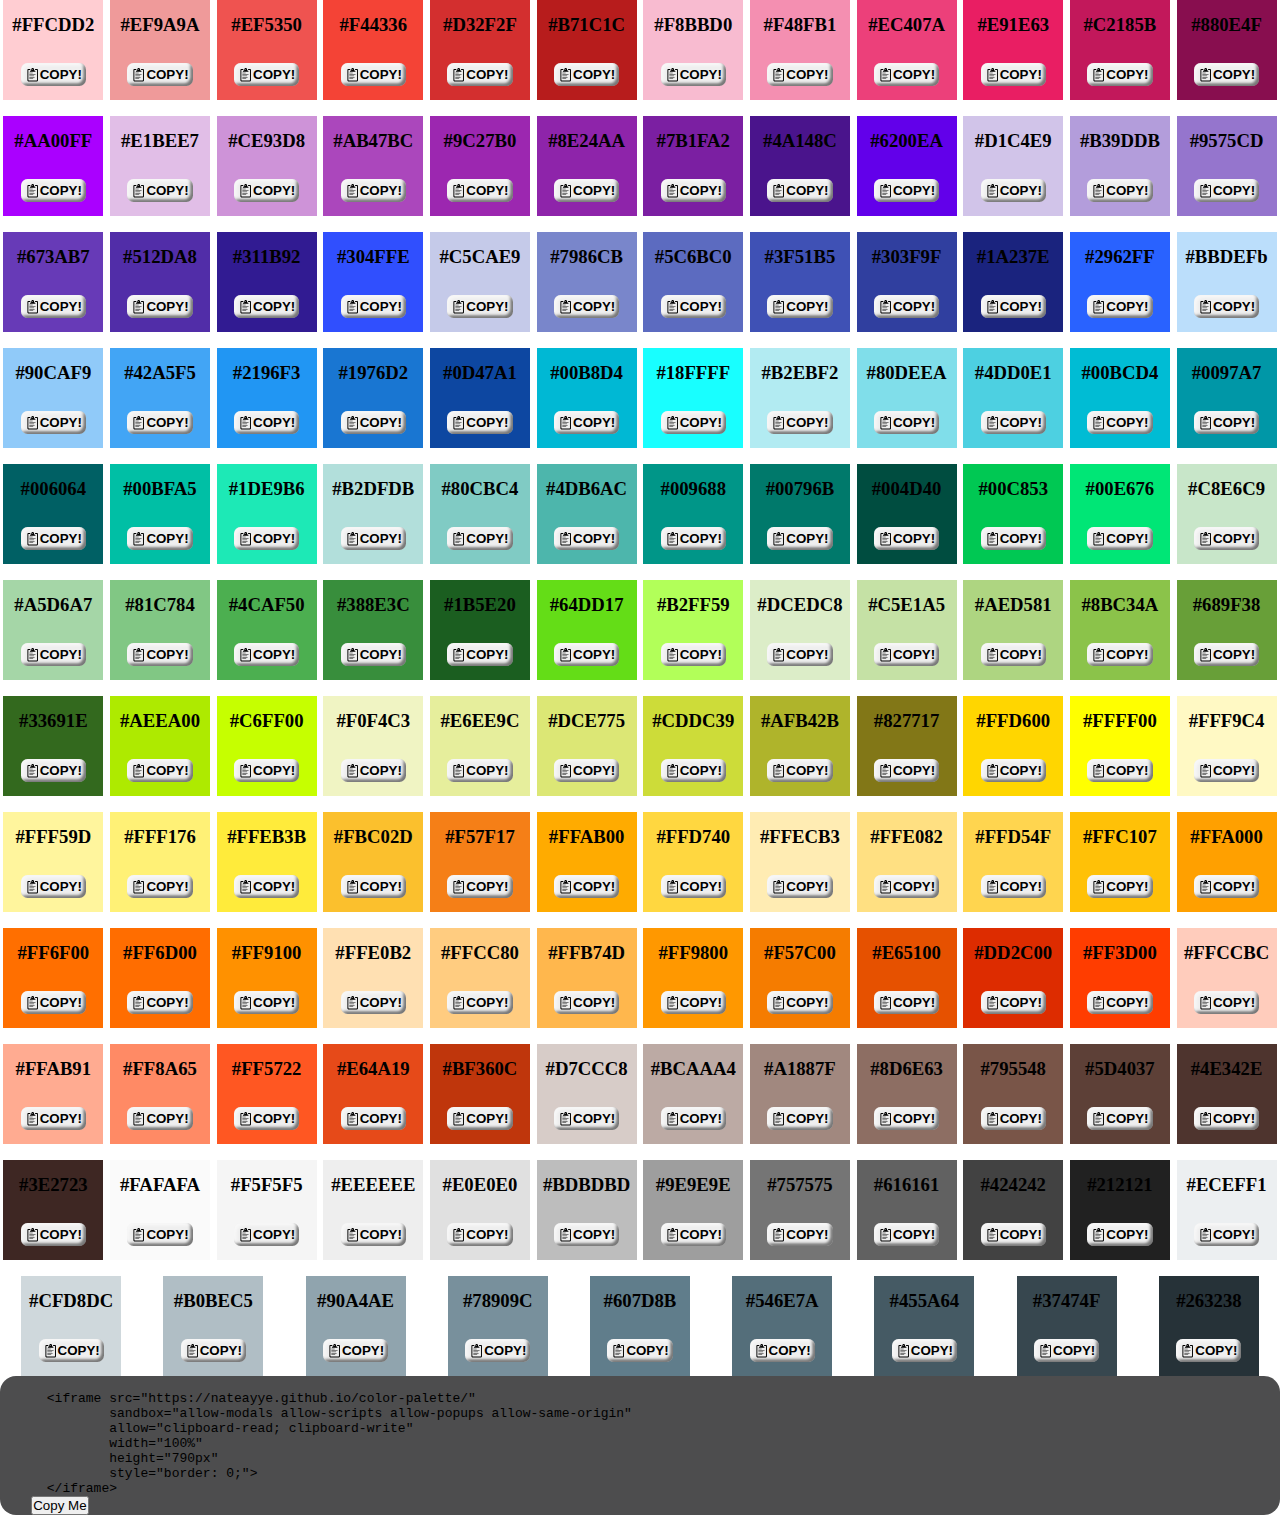
==== index.html @ 9f2845b7 "Added an iframe copier for Embeds" ====
<!doctype html>
<html lang="en">
<head>
  <meta charset="UTF-8">
  <meta name="viewport"
        content="width=device-width, user-scalable=no, initial-scale=1.0, maximum-scale=1.0, minimum-scale=1.0">
  <meta http-equiv="X-UA-Compatible" content="ie=edge">
  <meta content="Color Palette" property="og:title" />
  <meta content="Site Description" property="og:description" />
  <meta content="https://embed.com/this-is-the-site-url" property="og:url" />
  <meta content="https://embed.com/embedimage.png" property="og:image" />
  <meta content="#43B581" data-react-helmet="true" name="theme-color" />
  <link rel="stylesheet" href="assets/styles/styles.css">
  <script defer src="assets/scripts/app.js"></script>
  <title>Color Palette </title>
</head>
<body>
  <div id="app">

  </div>
<script>
  const buttons = document.querySelectorAll('.copyBtn');
  buttons.forEach(btn => {
    btn.addEventListener('click')
  })
</script>
</body>
</html>
---- assets/styles/styles.css ----
*,
*::before,
*::after {
    margin: 0;
    padding: 0;
}


.palette {
    display: flex;
    flex-wrap: wrap;
    justify-content: space-around;
    row-gap: 1rem;
}

.color {
 width: 100px;
 height: 100px;
    display: grid;
    place-items: center;
}

.copyBtn {
    display: flex;
    padding: .25rem;
    align-items: center;
    border: none;
    box-shadow: inset 0.2em 0.2em 0.2em 0 rgba(255,255,255,0.5), inset -0.2em -0.2em 0.2em 0 rgba(0,0,0,0.5);
    font-weight: 600;
    text-align: center ;
    border-radius: .5em;
    cursor: pointer;

}

.copyBtn:active {
    box-shadow: inset 0.2em 0.2em 0.2em 0 rgba(0,0,0,0.5) , inset -0.2em -0.2em 0.2em 0 rgba(255,255,255,0.5) ;
    background: rgb(166, 165, 165);

}

::-webkit-scrollbar {
    width: .5rem;
}
::-webkit-scrollbar-track {
    background: transparent;
}

::-webkit-scrollbar-thumb {
    background: #04050a;
    border-radius: 100vh;
}

pre {
    border-radius: 1rem;
    background: rgba(11, 11, 12, 0.73);
}

.embed {
    position: relative;
}
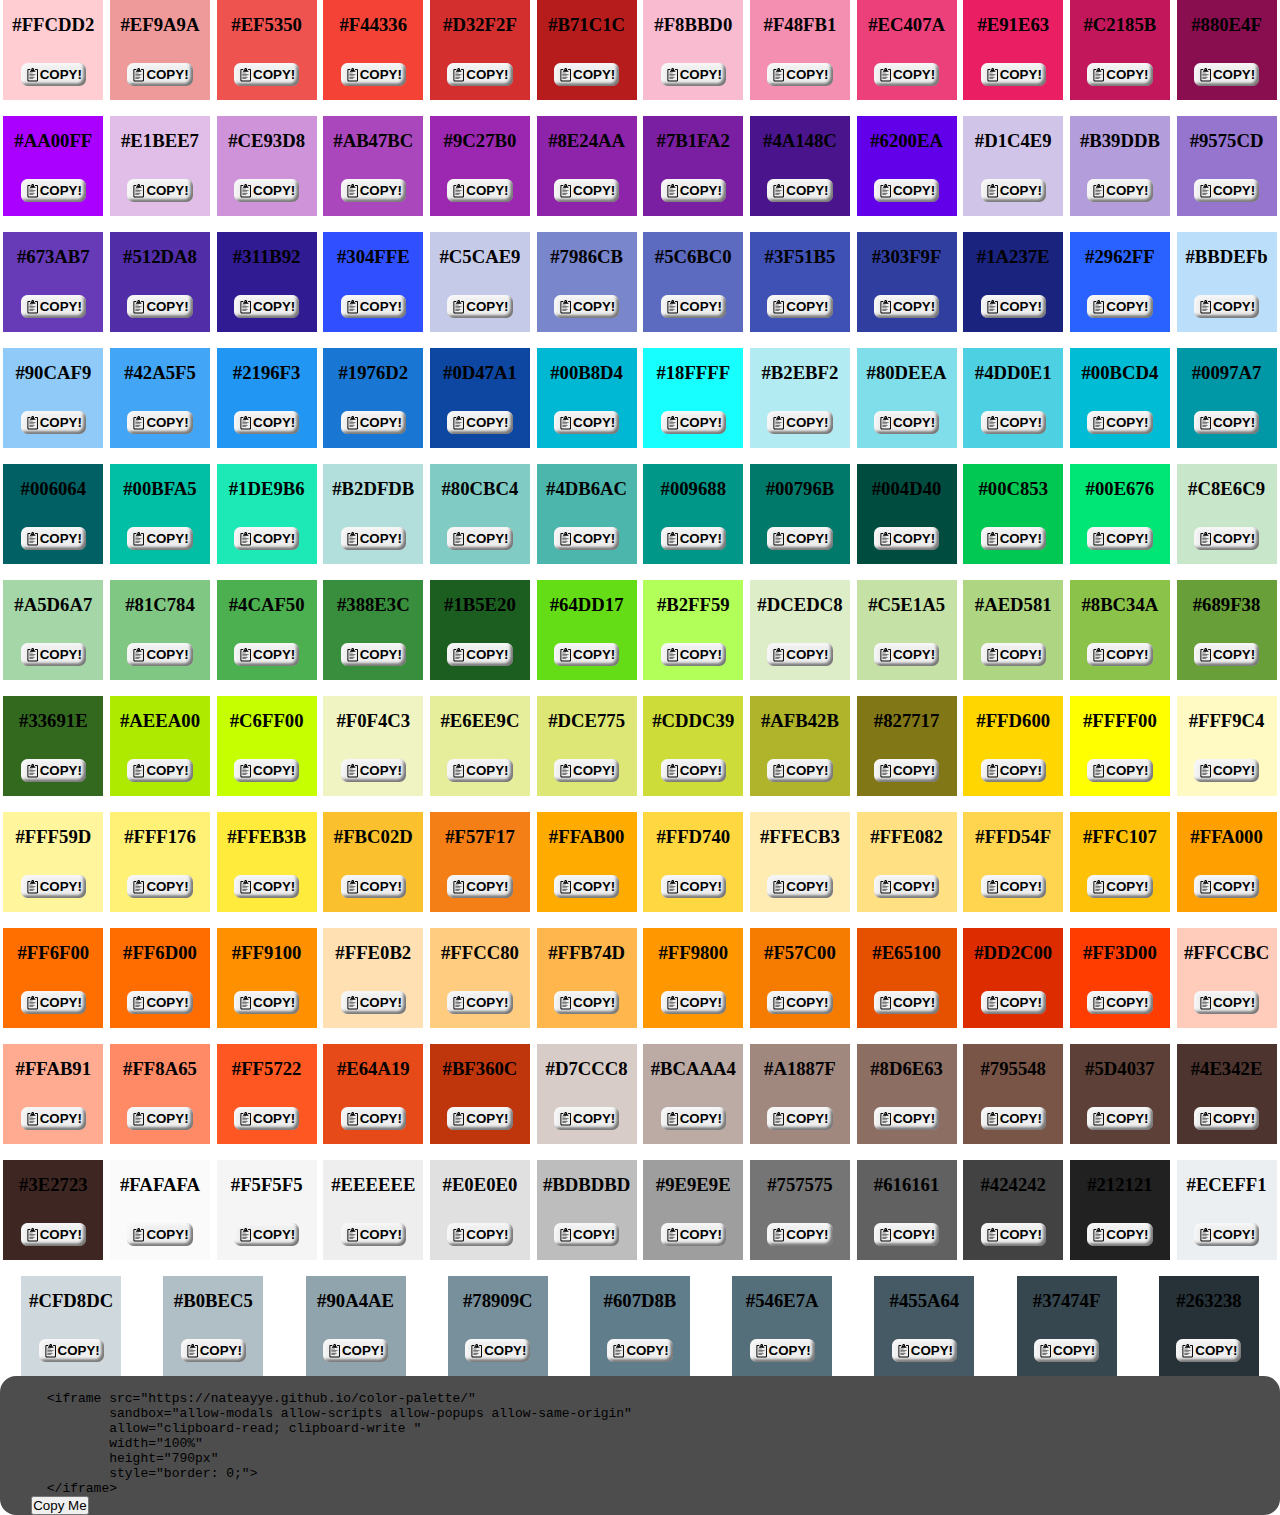
==== commit 9cee1c3e: "Made Ãa couple different versions Current is V.4" ====
--- a/index.html
+++ b/index.html
@@ -19,10 +19,6 @@
 
   </div>
 <script>
-  const buttons = document.querySelectorAll('.copyBtn');
-  buttons.forEach(btn => {
-    btn.addEventListener('click')
-  })
 </script>
 </body>
 </html>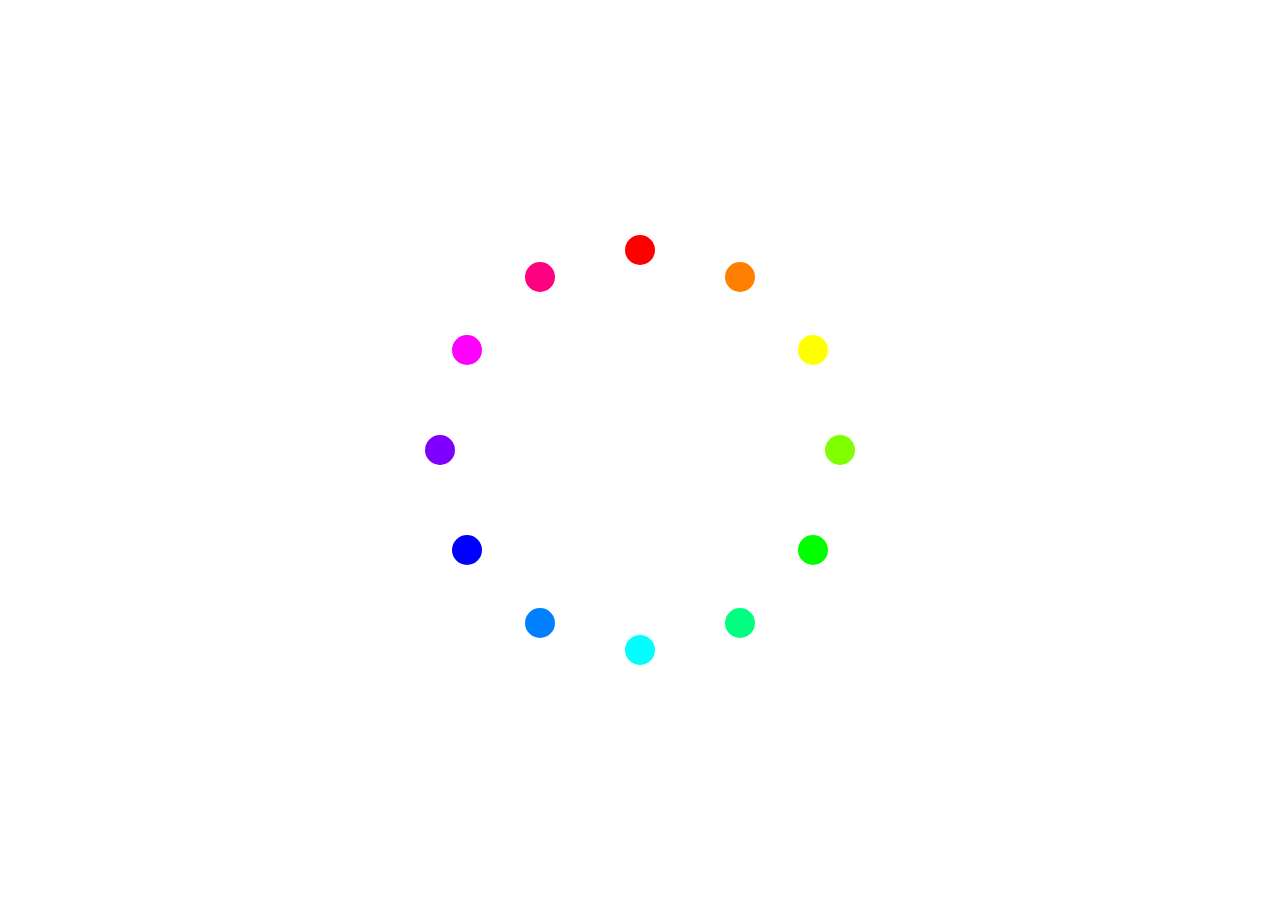
==== commit bbb501f4: "Moving to V.4" ====
--- a/index.html
+++ b/index.html
@@ -5,20 +5,13 @@
   <meta name="viewport"
         content="width=device-width, user-scalable=no, initial-scale=1.0, maximum-scale=1.0, minimum-scale=1.0">
   <meta http-equiv="X-UA-Compatible" content="ie=edge">
-  <meta content="Color Palette" property="og:title" />
-  <meta content="Site Description" property="og:description" />
-  <meta content="https://embed.com/this-is-the-site-url" property="og:url" />
-  <meta content="https://embed.com/embedimage.png" property="og:image" />
-  <meta content="#43B581" data-react-helmet="true" name="theme-color" />
-  <link rel="stylesheet" href="assets/styles/styles.css">
-  <script defer src="assets/scripts/app.js"></script>
-  <title>Color Palette </title>
+  <link rel="stylesheet" href="styles/styles.css">
+  <script type="text/javascript" src="scripts/NameThatColor.js"></script>
+  <script src="scripts/app.js" defer></script>
+
+  <title>Color Palette V.4</title>
 </head>
 <body>
-  <div id="app">
-
-  </div>
-<script>
-</script>
+  <div id="app" ></div>
 </body>
 </html>--- a/styles/styles.css
+++ b/styles/styles.css
@@ -0,0 +1,51 @@
+:root {
+    --palette-padding: 1rem ;
+    --palette-diamiter: 400;
+    --palette-radius: 200;
+
+    --hex-width: 30px;
+    --hex-grid-padding: 2rem;
+
+}
+
+
+*,
+*::after,
+*::before {
+    margin: 0;
+    padding: 0;
+}
+
+body {
+    min-height: 100vh;
+}
+
+#app {
+    min-height: inherit;
+}
+
+#palette {
+    position: absolute;
+    left: 50%;
+    top: 50%;
+    transform: translate(-50%, -50%) rotate(0);
+
+    transition: transform 500ms ease-in-out;
+}
+
+.colors {
+    position: absolute;
+    border-radius: 50%;
+
+
+    transition: transform 0.2s ease;
+}
+
+.colors:hover {
+    transform: scale(1.5);
+}
+.active-color {
+    transform: scale(1.5);
+}
+
+
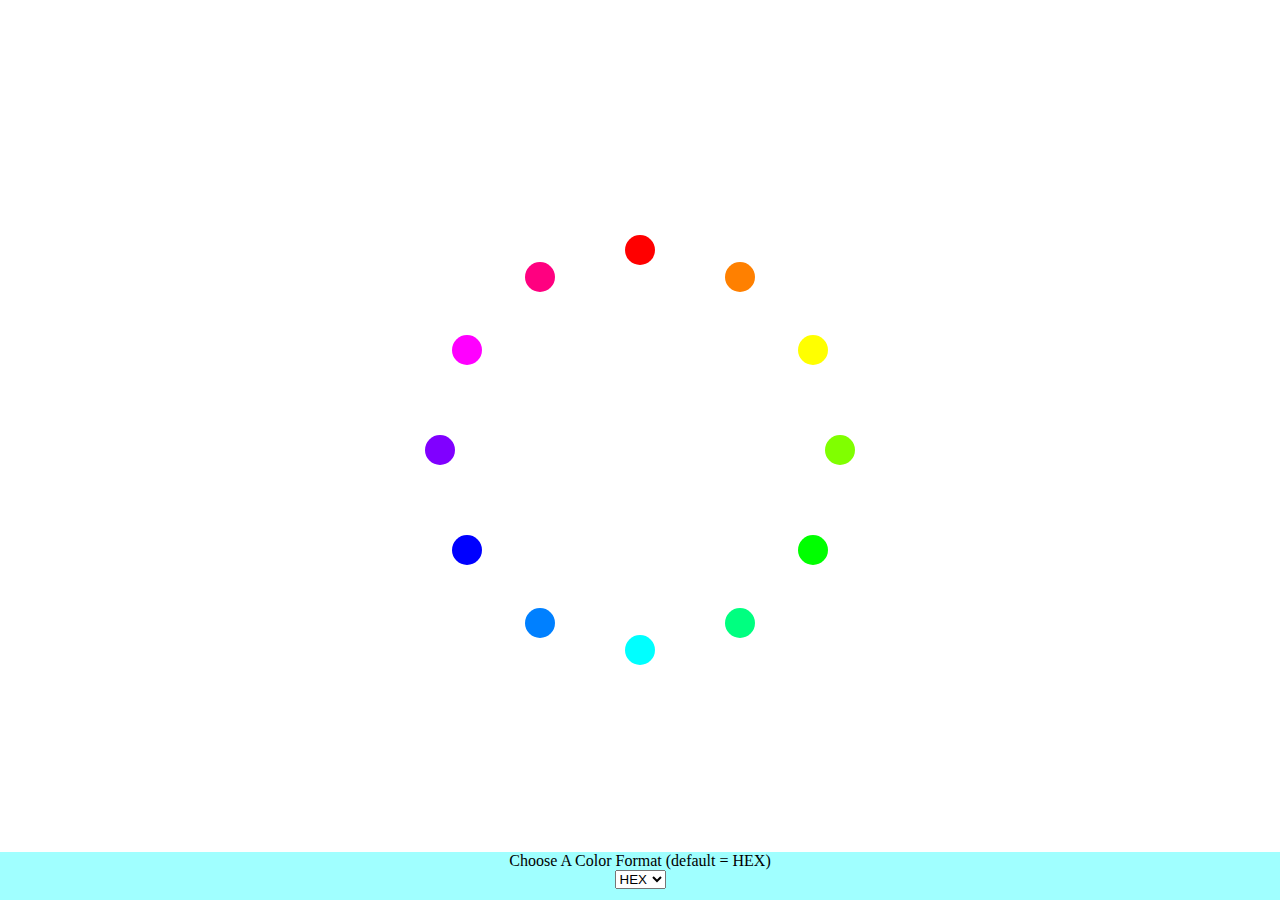
==== commit d9171fff: "All Basic Functionallity has been done" ====
--- a/index.html
+++ b/index.html
@@ -7,11 +7,25 @@
   <meta http-equiv="X-UA-Compatible" content="ie=edge">
   <link rel="stylesheet" href="styles/styles.css">
   <script type="text/javascript" src="scripts/NameThatColor.js"></script>
+  <script type="text/javascript" src="scripts/ColorHelper.js"></script>
   <script src="scripts/app.js" defer></script>
 
   <title>Color Palette V.4</title>
 </head>
 <body>
-  <div id="app" ></div>
+  <div id="app" >
+
+  </div>
+<div class="selector">
+  <label for="color-space">
+    Choose A Color Format (default = HEX)
+  </label>
+  <br />
+    <select name="color" id="color-space">
+      <option>HEX</option>
+      <option>HSL</option>
+      <option>RGB</option>
+    </select>
+</div>
 </body>
 </html>--- a/styles/styles.css
+++ b/styles/styles.css
@@ -36,16 +36,111 @@
 .colors {
     position: absolute;
     border-radius: 50%;
-
+    cursor: pointer;
 
     transition: transform 0.2s ease;
 }
 
 .colors:hover {
-    transform: scale(1.5);
+    transform: scale(2);
 }
 .active-color {
-    transform: scale(1.5);
+    transform: scale(2);
 }
 
 
+.hex-grid {
+
+    --s: 50px;  /* size  */
+    --m: 4px;    /* margin */
+    --f: calc(var(--s) * 1.732 + 4 * var(--m) - 1px);
+
+    position: absolute;
+    display: grid;
+    place-items: center;
+    left: 50%;
+    top: 50%;
+    background: #04050a55;
+    border-radius: 50%;
+
+    transform: translate(-50%, -50%) rotate(0);
+
+}
+
+.inner {
+    width: 100%;
+    height: 100%;
+    align-items: center;
+    display: inline-block;
+    transform: translate(5px, 14px);
+
+    font-size: 0; /* disable white space between inline block element */
+}
+
+
+.hex-tile {
+    z-index: 200;
+    width: var(--s);
+    margin: var(--m);
+    height: calc(var(--s) * 1.1547);
+    background: hsl(0 100% 90%);
+    display: inline-block;
+    font-size: initial;
+    cursor: pointer;
+    clip-path: polygon(0% 25%, 0% 75%, 50% 100%, 100% 75%, 100% 25%, 50% 0%);
+    margin-bottom: calc(var(--m) - var(--s) * 0.2885);
+    transition: transform 500ms ease-in-out;
+}
+
+.hex-tile:hover {
+    transform: scale(1.3);
+
+    transition: transform 200ms ease-out;
+}
+
+.inner::before {
+    content: "";
+    width: calc(var(--s) / 2 + var(--m));
+    float: left;
+    height: 120%;
+    shape-outside: repeating-linear-gradient(#0000 0 calc(var(--f) - 3px), #000 0 var(--f));
+}
+
+.inner div:is(:nth-last-child(3), :first-of-type ) {
+    margin-left: calc(var(--s) + (var(--m) * 3));
+}
+
+.selector {
+    text-align: center;
+    position: fixed;
+    bottom: 0;
+    width: 100%;
+    height: 3rem;
+    background: #a0ffff;
+}
+
+@keyframes fade-out {
+    0% {
+        opacity: 100%;
+    }
+
+    100% {
+        opacity: 0;
+    }
+}
+
+.alert {
+    font-size: 20px;
+    font-family: "Segoe UI", sans-serif;
+    font-weight: 700;
+    position: fixed;
+    display: grid;
+    place-items: center;
+    top: 0;
+    right:0;
+    left: 0;
+    height: 3rem;
+    background: #00ff80;
+    color: white;
+    animation: fade-out 2500ms ease-out;
+}
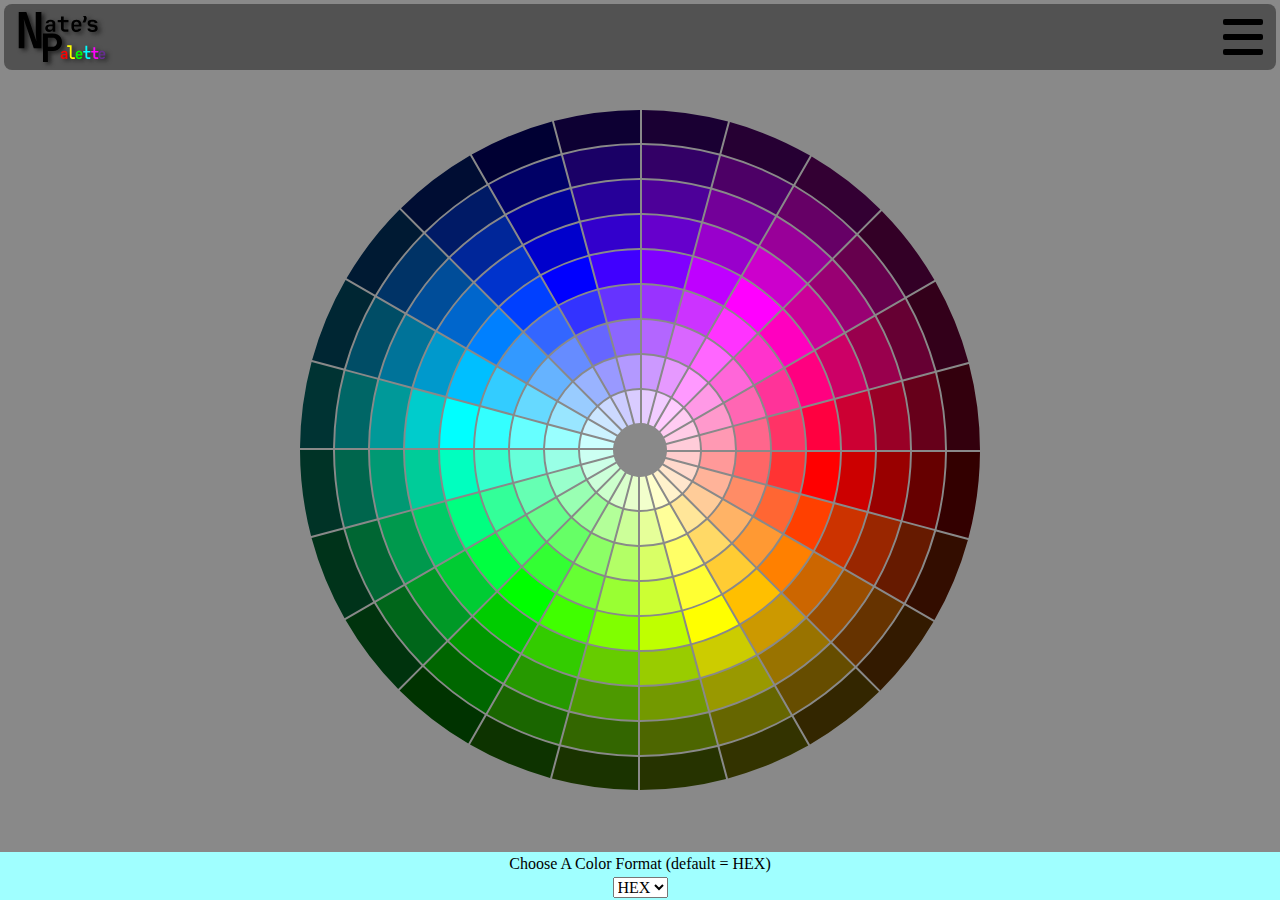
==== commit 5d50c830: "Got V.5 Fully Functional/Added the Settings Sliders" ====
--- a/index.html
+++ b/index.html
@@ -5,27 +5,13 @@
   <meta name="viewport"
         content="width=device-width, user-scalable=no, initial-scale=1.0, maximum-scale=1.0, minimum-scale=1.0">
   <meta http-equiv="X-UA-Compatible" content="ie=edge">
-  <link rel="stylesheet" href="styles/styles.css">
-  <script type="text/javascript" src="scripts/NameThatColor.js"></script>
-  <script type="text/javascript" src="scripts/ColorHelper.js"></script>
-  <script src="scripts/app.js" defer></script>
-
-  <title>Color Palette V.4</title>
+  <script src="scripts/app.js" defer ></script>
+  <script src="scripts/ColorHelper.js" defer ></script>
+  <script src="scripts/NameThatColor.js" defer ></script>
+  <style></style>
+  <link rel="stylesheet" href="styles/style.css">
+  <title>Color Palette V.5</title>
 </head>
-<body>
-  <div id="app" >
-
-  </div>
-<div class="selector">
-  <label for="color-space">
-    Choose A Color Format (default = HEX)
-  </label>
-  <br />
-    <select name="color" id="color-space">
-      <option>HEX</option>
-      <option>HSL</option>
-      <option>RGB</option>
-    </select>
-</div>
+<body id="app">
 </body>
 </html>--- a/styles/style.css
+++ b/styles/style.css
@@ -0,0 +1,74 @@
+/*    CSS Reset     */
+/*  Resource: https://piccalil.li/blog/a-modern-css-reset/  */
+
+/* Box sizing rules */
+*,
+*::before,
+*::after {
+    box-sizing: border-box;
+    padding: 0;
+    margin: 0;
+}
+
+
+/* Remove list styles on ul, ol elements with a list role, which suggests default styling will be removed */
+ul[role='list'],
+ol[role='list'] {
+    list-style: none;
+}
+
+/* Set core root defaults */
+html:focus-within {
+    scroll-behavior: smooth;
+}
+
+/* Set core body defaults */
+body {
+    min-height: 100vh;
+    text-rendering: optimizeSpeed;
+    line-height: 1.5;
+}
+
+/* A elements that don't have a class get default styles */
+a:not([class]) {
+    text-decoration-skip-ink: auto;
+}
+
+/* Make public easier to work with */
+img,
+picture {
+    max-width: 100%;
+    display: block;
+}
+
+/* Inherit fonts for inputs and buttons */
+input,
+button,
+textarea,
+select {
+    font: inherit;
+}
+
+/* Remove all animations, transitions and smooth scroll for people that prefer not to see them */
+@media (prefers-reduced-motion: reduce) {
+    html:focus-within {
+        scroll-behavior: auto;
+    }
+
+    *,
+    *::before,
+    *::after {
+        animation-duration: 0.01ms !important;
+        animation-iteration-count: 1 !important;
+        transition-duration: 0.01ms !important;
+        transition-delay: 0.01ms !important;
+        scroll-behavior: auto !important;
+    }
+}
+
+
+a {
+    text-decoration: none;
+}
+
+/*    End of CSS Reset     */
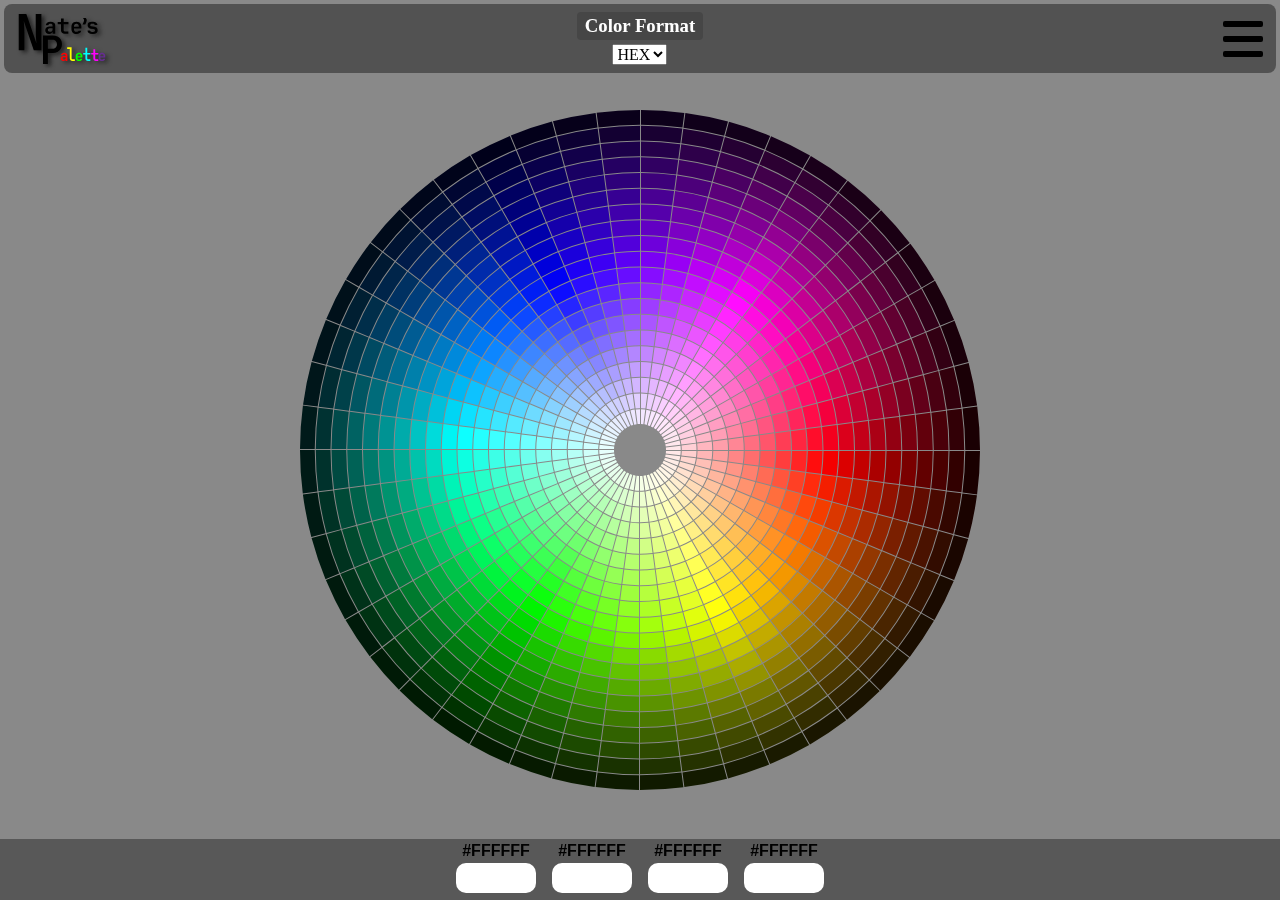
==== commit 2f7912ba: "Added the Tetradic Palette" ====
--- a/index.html
+++ b/index.html
@@ -5,9 +5,9 @@
   <meta name="viewport"
         content="width=device-width, user-scalable=no, initial-scale=1.0, maximum-scale=1.0, minimum-scale=1.0">
   <meta http-equiv="X-UA-Compatible" content="ie=edge">
-  <script src="scripts/app.js" defer ></script>
   <script src="scripts/ColorHelper.js" defer ></script>
   <script src="scripts/NameThatColor.js" defer ></script>
+  <script src="scripts/app.js" defer ></script>
   <style></style>
   <link rel="stylesheet" href="styles/style.css">
   <title>Color Palette V.5</title>
